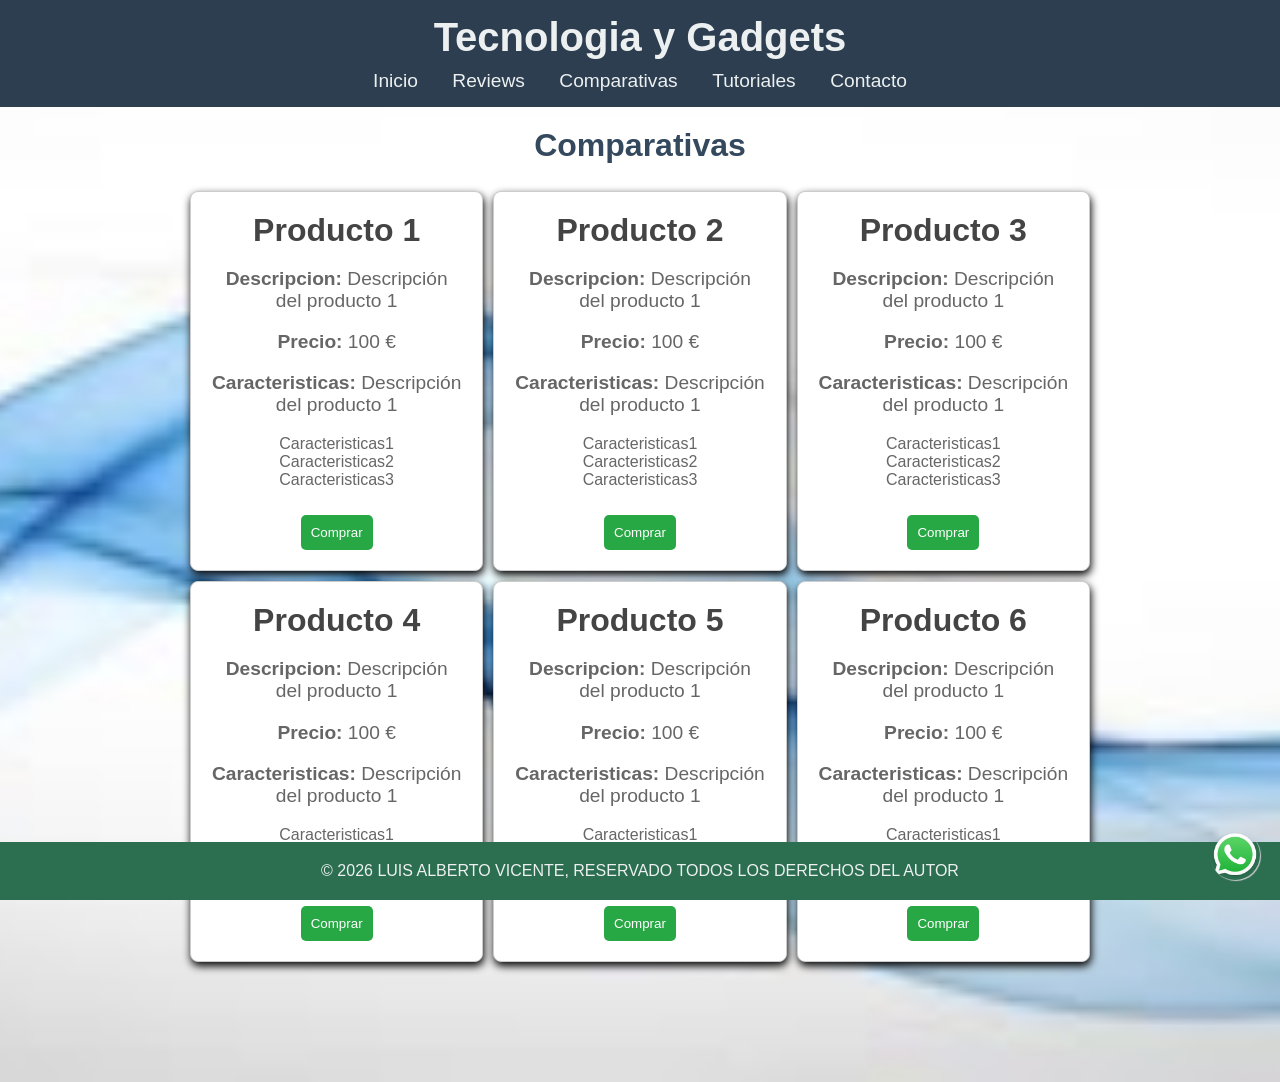
==== comparativas.html @ 3f1ebc42 "Add files via upload" ====
<!DOCTYPE html>
<html lang="es">
<head>
    <meta charset="UTF-8">
    <meta name="viewport" content="width=device-width, initial-scale=1.0">
    <title>Comparativas</title>
     <link rel="stylesheet" href="css/style.css">
</head>
<body>
    <header>
        <h1>Tecnologia y Gadgets</h1>
        <nav>
            <ul>
                <li><a href="index.html" title="Pagina principal">Inicio</a></li>
                <li><a href="Reviews.html">Reviews</a></li>
                <li><a href="comparativas.html">Comparativas</a></li>
                <li><a href="tutoriales.html">Tutoriales</a></li>
                <li><a href="contacto.html">Contacto</a></li>
            </ul>
        </nav>
    </header>
    <main>
        <h2>Comparativas</h2>
        <div class="card-container"> 
            <div class="card">
                <h2>Producto 1</h2>
                <p><strong>Descripcion:</strong> Descripción del producto 1</p>
                <p><strong>Precio:</strong> 100 €</p>
                <p><strong>Caracteristicas:</strong> Descripción del producto 1</p>
                <ul>
                    <li>Caracteristicas1</li>
                    <li>Caracteristicas2</li>
                    <li>Caracteristicas3</li>
                </ul>
               <button>Comprar</button> 
            </div>
                <div class="card">
                <h2>Producto 2</h2>
                <p><strong>Descripcion:</strong> Descripción del producto 1</p>
                <p><strong>Precio:</strong> 100 €</p>
                <p><strong>Caracteristicas:</strong> Descripción del producto 1</p>
                <ul>
                    <li>Caracteristicas1</li>
                    <li>Caracteristicas2</li>
                    <li>Caracteristicas3</li>
                </ul>
               <button>Comprar</button> 
            </div>
                <div class="card">
                <h2>Producto 3</h2>
                <p><strong>Descripcion:</strong> Descripción del producto 1</p>
                <p><strong>Precio:</strong> 100 €</p>
                <p><strong>Caracteristicas:</strong> Descripción del producto 1</p>
                <ul>
                    <li>Caracteristicas1</li>
                    <li>Caracteristicas2</li>
                    <li>Caracteristicas3</li>
                </ul>
               <button>Comprar</button> 
            </div>
                <div class="card">
                <h2>Producto 4</h2>
                <p><strong>Descripcion:</strong> Descripción del producto 1</p>
                <p><strong>Precio:</strong> 100 €</p>
                <p><strong>Caracteristicas:</strong> Descripción del producto 1</p>
                <ul>
                    <li>Caracteristicas1</li>
                    <li>Caracteristicas2</li>
                    <li>Caracteristicas3</li>
                </ul>
               <button>Comprar</button> 
            </div>
               
                <div class="card">
                <h2>Producto 5</h2>
                <p><strong>Descripcion:</strong> Descripción del producto 1</p>
                <p><strong>Precio:</strong> 100 €</p>
                <p><strong>Caracteristicas:</strong> Descripción del producto 1</p>
                <ul>
                    <li>Caracteristicas1</li>
                    <li>Caracteristicas2</li>
                    <li>Caracteristicas3</li>
                </ul>
               <button>Comprar</button> 
            </div>
               
                <div class="card">
                <h2>Producto 6</h2>
                <p><strong>Descripcion:</strong> Descripción del producto 1</p>
                <p><strong>Precio:</strong> 100 €</p>
                <p><strong>Caracteristicas:</strong> Descripción del producto 1</p>
                <ul>
                    <li>Caracteristicas1</li>
                    <li>Caracteristicas2</li>
                    <li>Caracteristicas3</li>
                </ul>
               <button>Comprar</button> 
            </div>





        </div>
    </main>
        <a href="https://wa.me/617963848" class="boton-flotante" target="_blank">
        <img src="img/WhatsApp_icon.png" alt="icono de whastsapp">
    </a>
    <footer>
        <p>&copy; 2026 LUIS ALBERTO VICENTE, RESERVADO TODOS LOS DERECHOS DEL AUTOR</p>

    </footer>
   
 
    
</body>
</html>
---- css/style.css ----
body{
    font-family: Arial, Helvetica, sans-serif;
   /* background-color:aquamarine;*/
   background-image: url("../img/fondo.jpg");
   background-repeat: no-repeat;
   background-position: center;
   background-size: cover;

    color: #333;
    margin: 0;
}
header{
    background-color: #2c3e50;
    color: #ecf0f1;
    padding: 15px;
    text-align: center;
    position: sticky;
    top: 0;
    z-index: 1000;
    
}
header h1{
    margin: 0;
    font-size: 2.5em;
}
nav ul{
    list-style: none;
    padding: 0;
    margin: 10px 0 0;
}
nav ul li{
    display: inline-block;
    margin: 0 15px;
}
nav ul li a{
    color: #edf0f1;
    text-decoration: none;
    font-size: 1.2em;
}
nav ul li a:hover {
    color:#1abc9c
}
main {
    padding: 20px;
    text-align: center;
    margin-bottom: 50px;
}
main h2 {
    color: #34495e;
    font-size: 2em;
    margin-top: 0;
}
main p {
    font-size: 1.2em;
}
footer {
    background-color: #2c6e50;
    color: #ecf0f1;
    text-align: center;
    padding: 4px 0;
    width: 100%;
    position: fixed;
    bottom: 0;
}
table{
    width: 100%;
    margin: 0 auto;
    border-collapse: collapse;
    background-color: white;
}
th, td {
    padding: 5px;
    text-align: left;
    border-bottom: 1px solid #ddd;
}
th {
    background-color: #333;
    color: white;
}
tr:hover{
    background-color: #f1f1f1;    
}
.review-link {
    padding: 8px 12px;
    background-color: #333;
    color: white;
    text-decoration: none;
    border-radius: 5px;
    }
.review-link:hover{
    background-color: #555;
}
.product-img{
    width: 100px;
}
/* estas clases son para tutoriales.html*/
.video-container {
    max-width: 800px;
    margin: 0 auto;
    padding: 10px;
    background-color: #fff;
    box-shadow: 0 4px 8px rgba(0,0,0,0.1);
    border-radius: 10px;
    text-align: center;
}

.video-container video{
   width: 100%;
   height: auto;
   border-radius: 10px;
   border: 2px solid blueviolet; 
}

form{
    max-width: 400px;
    margin: 0 auto;
    font-family: Arial, Helvetica, sans-serif;

}
label{
    display: block;
    margin-bottom: 5px;
    font-weight: bold;
}
input, select, textarea{
    width: 100%;
    padding: 8px;
    margin-bottom: 15px;
    border: 1px solid #ccc;
    border-radius: 4px;
}
input[type="submit"]{
    background-color: #4caf50;
    color: white;
    border: none;
    padding: 10px 15px;
    cursor: pointer;
}
input[type="submit"]:hover{
    background-color: #45a049;
}
.contenedor{
    display: flex;
    justify-content: space-between;
    gap: 20px; /*separacion entre las columnas*/
}
.columna {
    flex: 1; /*hacer que cada columna ocupe el mismo espacio*/
}

iframe{
    width: 100%;
    height: 300px;
    border: 0;
}

.boton-flotante{
position: fixed;
   width: 50px;
   height: 50px;
   bottom: 20px;
   right: 20px;
   border-radius: 50px;
   box-shadow: 1px 1px 1px #ccc;
   z-index: 100;
}
.boton-flotante img{
    width: 100%;
    height: 100%;
    border-radius: 50%;
}
.card-container{
    display: grid;
    grid-template-columns: repeat(3,1fr);
    gap: 10px;
    justify-content: center;
    max-width: 900px;
    margin: 0 auto;
    margin-bottom: 50px;

}
.card{
   background-color: white;
    border: 1px solid #ccc;
    border-radius: 8px;
    padding: 20px;
    box-shadow: 1px 4px 8px black;

}
.card h2{
    margin: 0 0 10px;
    color: #444;

}
.card p{
    color: #666;

}

.card ul{
    list-style-type: none;
    padding: 0px;
    color: #666;
}
button{
    background-color: #28a745;
    color: white;
    border:none ;
    padding: 10px;
    cursor: pointer;
    border-radius:5px ;
    margin-top: 10px;
}
button:hover{
    background-color: #b5fc49
}
.pdf{
    width: 100%;
    height: 800px;
    border: 0;
}
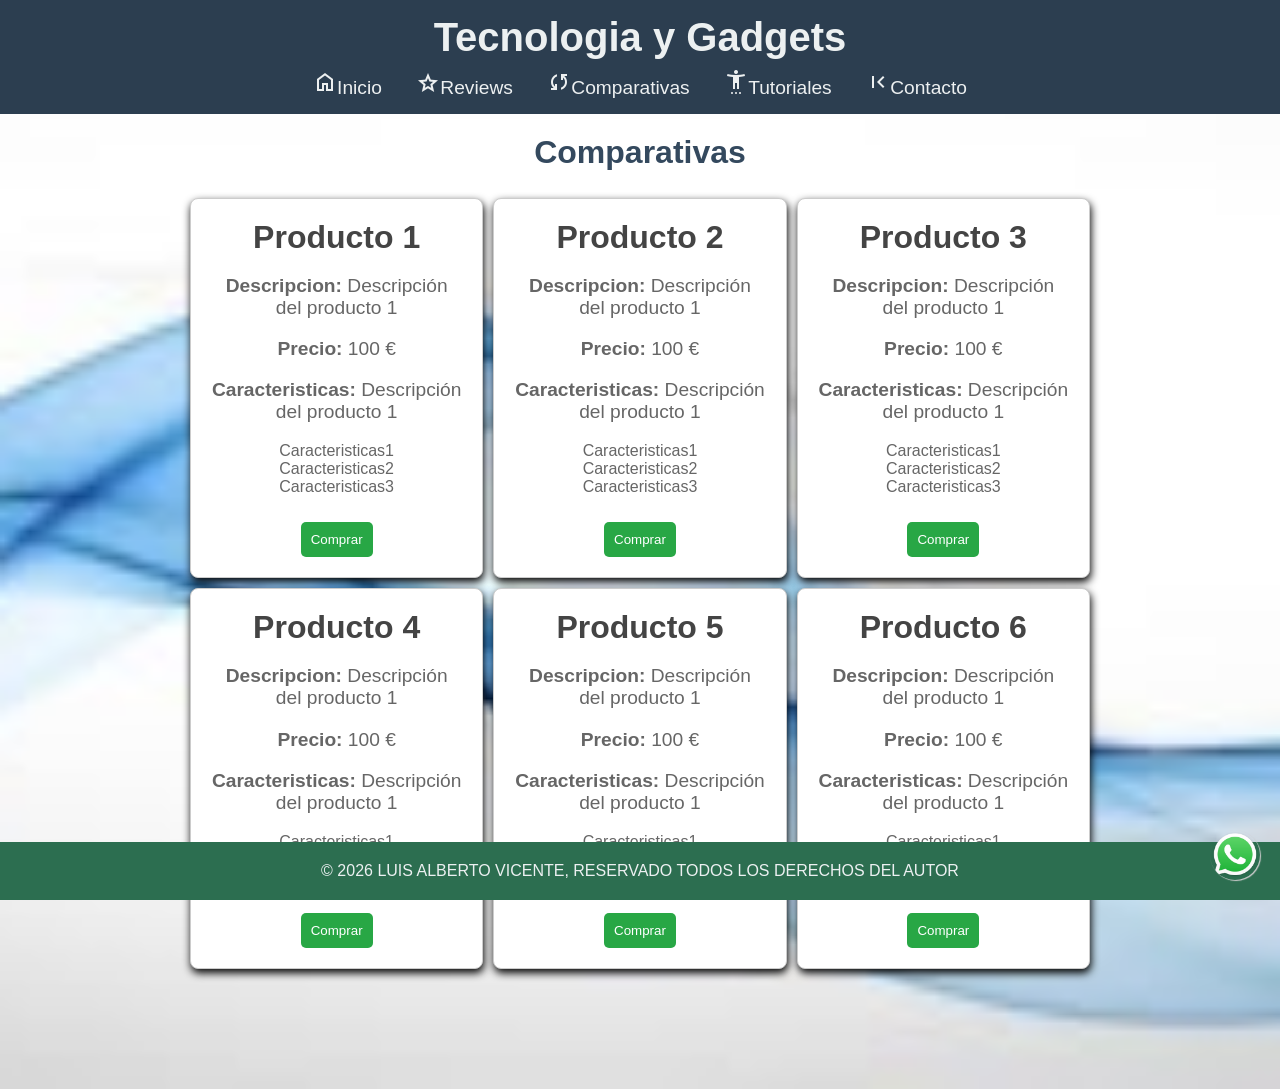
==== commit 30525edb: "Add files via upload" ====
--- a/comparativas.html
+++ b/comparativas.html
@@ -5,17 +5,28 @@
     <meta name="viewport" content="width=device-width, initial-scale=1.0">
     <title>Comparativas</title>
      <link rel="stylesheet" href="css/style.css">
+     <link rel="stylesheet" href="https://fonts.googleapis.com/css2?family=Material+Symbols+Outlined:opsz,wght,FILL,GRAD@20..48,100..700,0..1,-50..200" />
 </head>
 <body>
     <header>
         <h1>Tecnologia y Gadgets</h1>
         <nav>
             <ul>
-                <li><a href="index.html" title="Pagina principal">Inicio</a></li>
-                <li><a href="Reviews.html">Reviews</a></li>
-                <li><a href="comparativas.html">Comparativas</a></li>
-                <li><a href="tutoriales.html">Tutoriales</a></li>
-                <li><a href="contacto.html">Contacto</a></li>
+                <li><a href="index.html" title="Pagina principal"><span class="material-symbols-outlined">
+home
+</span>Inicio</a></li>
+                <li><a href="Reviews.html"><span class="material-symbols-outlined">
+star
+</span>Reviews</a></li>
+                <li><a href="comparativas.html"><span class="material-symbols-outlined">
+sync
+</span>Comparativas</a></li>
+                <li><a href="tutoriales.html"><span class="material-symbols-outlined">
+settings_accessibility
+</span>Tutoriales</a></li>
+                <li><a href="contacto.html"><span class="material-symbols-outlined">
+first_page
+</span>Contacto</a></li>
             </ul>
         </nav>
     </header>
